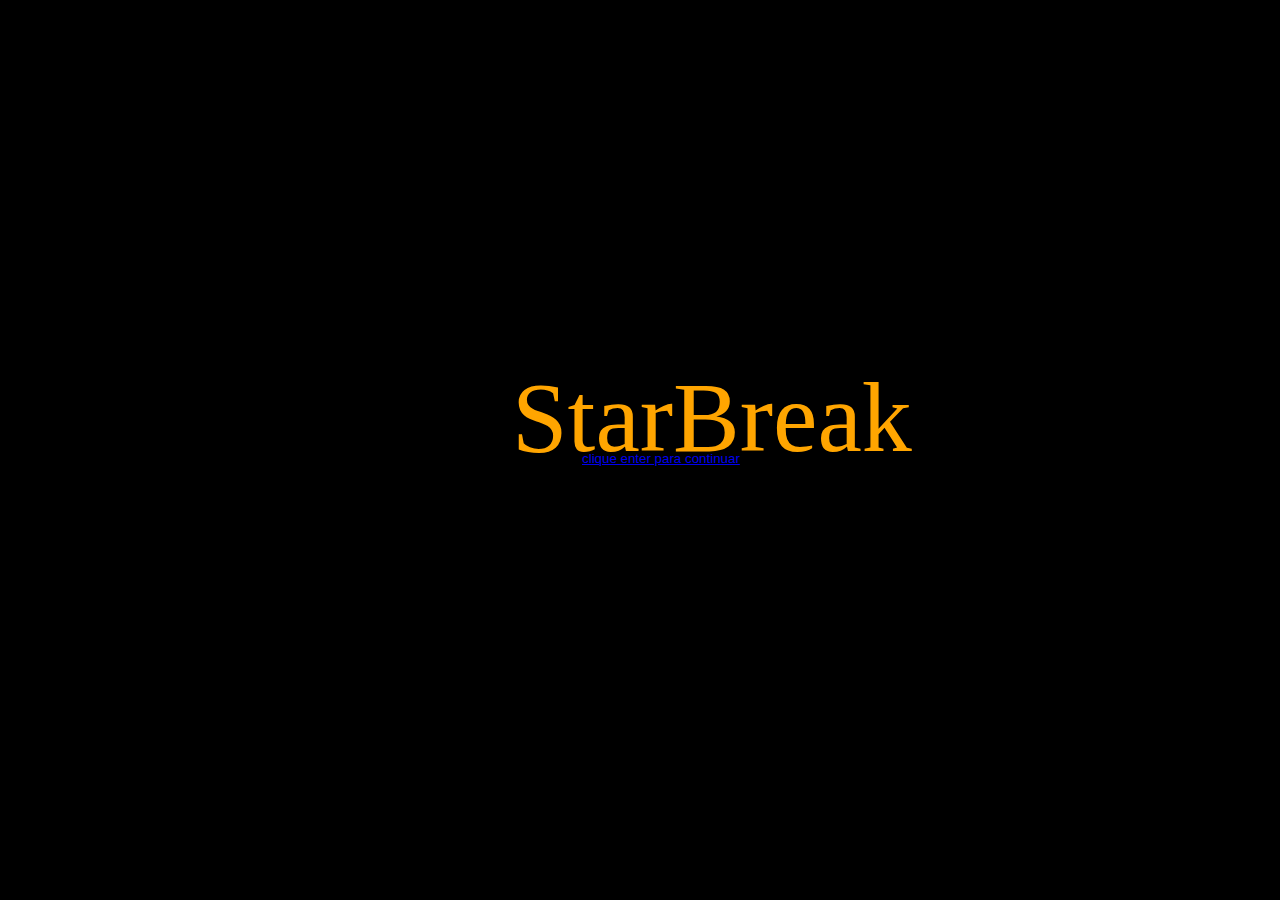
==== menuInicial.html @ d5b9a6c7 "Mensagemn de commit" ====
<!DOCTYPE html>
<html lang="pt-br">
<head>
    <meta charset="UTF-8">
    <meta name="viewport" content="width=device-width, initial-scale=1.0">
    <link rel="stylesheet" href="./styleMenu.css">
    <link rel="stylesheet" href="scriptMenu.js">
    <title>Document</title>
</head>
<body>
    <canvas id="starfield"></canvas>
    <script src="script.js"></script>
    <div class="nomeJogo">StarBreak</div>
    <button class="instrucao"><a href="./index.html">clique enter para continuar</a></button>
</body>
</html>
---- styleMenu.css ----
canvas {
    background-color: black;
    display: block;
    position: absolute;
    top: 0;
    left: 0;
}
.nomeJogo {
    color: orange;
    font-size: 100px;
    position: absolute;
    left: 40%;
    top: 40%;
}
.instrucao {
    color: white;
    position: absolute;
    left: 45%;
    top: 50%;
    background: transparent;
    border: none;
    outline: none;
}
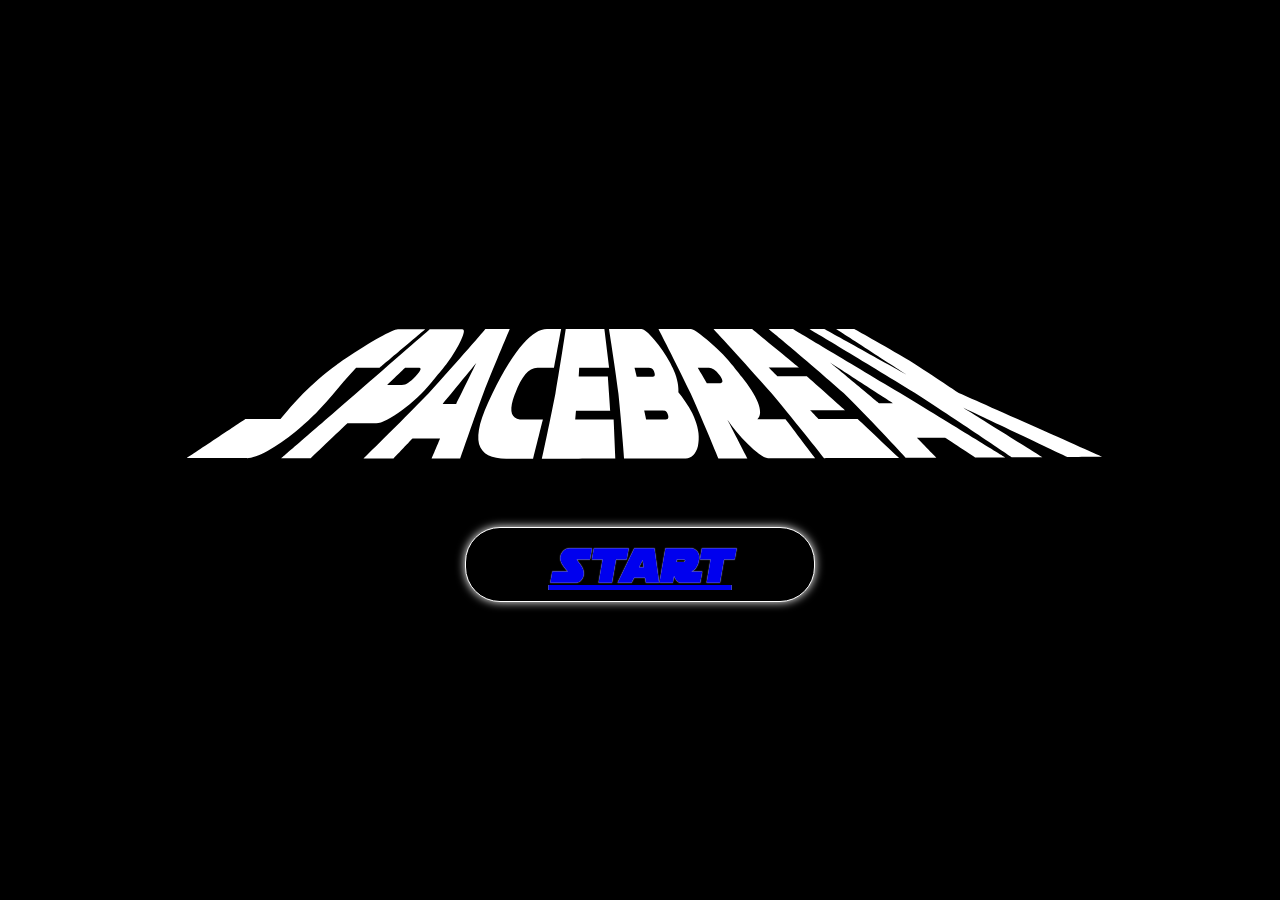
==== commit e77eee36: "menu adicionado" ====
--- a/menuInicial.html
+++ b/menuInicial.html
@@ -1,16 +1,30 @@
 <!DOCTYPE html>
-<html lang="pt-br">
+<html lang="en">
 <head>
     <meta charset="UTF-8">
     <meta name="viewport" content="width=device-width, initial-scale=1.0">
     <link rel="stylesheet" href="./styleMenu.css">
-    <link rel="stylesheet" href="scriptMenu.js">
-    <title>Document</title>
+    <link rel="stylesheet" href="./scriptMenu.js">
+    <style>
+        @font-face{
+        font-family:'soloist';
+        src: url('./imagens/menu/soloist1.ttf') format(truetype);/*, url('Alien Spaceship.ttf') format(truetype)*/
+        font-weight: normal;
+        font-style: normal;
+    }
+    </style>
+    <title>Menu</title>
 </head>
+
 <body>
-    <canvas id="starfield"></canvas>
-    <script src="script.js"></script>
-    <div class="nomeJogo">StarBreak</div>
-    <button class="instrucao"><a href="./index.html">clique enter para continuar</a></button>
+    <div class="logo_botao">
+        <div class="titulo">
+            <img class="logo" src="./imagens/menu/logo.png" alt="">
+        </div>     
+    
+        <div class="botao_start">
+            <button class="botao"><a href="./index.html"><h1>START</h1></a></button>
+        </div>
+    </div>      
 </body>
 </html>--- a/styleMenu.css
+++ b/styleMenu.css
@@ -1,23 +1,75 @@
-canvas {
+*{ 
+    margin:  0;
+    padding: 0; 
+}
+/*--------------------------------------------------------------------------------*/
+.logo_botao{
+    display: flex;
+    flex-direction: column;
+    justify-content: center;
+    align-items: center;
+    height: 100vh;
+    gap: 32px;
+}
+body{
     background-color: black;
+}
+
+/*.logo{
     display: block;
+    margin: 0 auto;
+}*/
+
+/*.botao_start{
+    width: 100vw;
+    height: 100vh;  
+    display: flex;
+    flex-direction: row;
+    justify-content: center;
+    align-items: center;     
+}*/
+
+.botao{
+    width: 350px;
+    height: 75px;
+    color: rgb(255, 255, 255);
+    font-family: 'soloist';
+    font-size: 25px;
+    background-color: rgb(0, 0, 0);
+    border-radius: 35px;
+    border: 1.5px solid rgb(255, 255, 255);
+    transition: all 0.3s;
+    cursor: pointer;
+    box-shadow: 0 0 10px rgb(255, 255, 255);
+    text-shadow: 0 0 1px rgb(255, 255, 255);
+    text-decoration: none;
+}
+
+.botao:hover {
+    transform: scale(1.1); /* Aumentar o tamanho em 10% ao passar o mouse */
+}
+/*.text{
     position: absolute;
-    top: 0;
-    left: 0;
-}
-.nomeJogo {
-    color: orange;
-    font-size: 100px;
-    position: absolute;
-    left: 40%;
-    top: 40%;
-}
-.instrucao {
-    color: white;
-    position: absolute;
-    left: 45%;
-    top: 50%;
-    background: transparent;
-    border: none;
-    outline: none;
-}+    top: 50%; 
+    right: 50%;
+    transform: translate(50%,-50%);
+    text-transform: uppercase;
+    font-family: verdana;
+    font-size: 10em;
+    font-weight: 700;
+    color: #d9b903;
+    text-shadow: 1px 1px 1px #919191,
+        1px 2px 1px #919191,
+        1px 3px 1px #919191,
+        1px 4px 1px #919191,
+        1px 5px 1px #919191,
+        1px 6px 1px #919191,
+        1px 7px 1px #919191,
+        1px 8px 1px #919191,
+        1px 9px 1px #919191,
+        1px 10px 1px #919191,
+    1px 18px 6px rgba(16,16,16,0.4),
+    1px 22px 10px rgba(16,16,16,0.2),
+    1px 25px 35px rgba(16,16,16,0.2),
+    1px 30px 60px rgba(16,16,16,0.4);
+}*/ 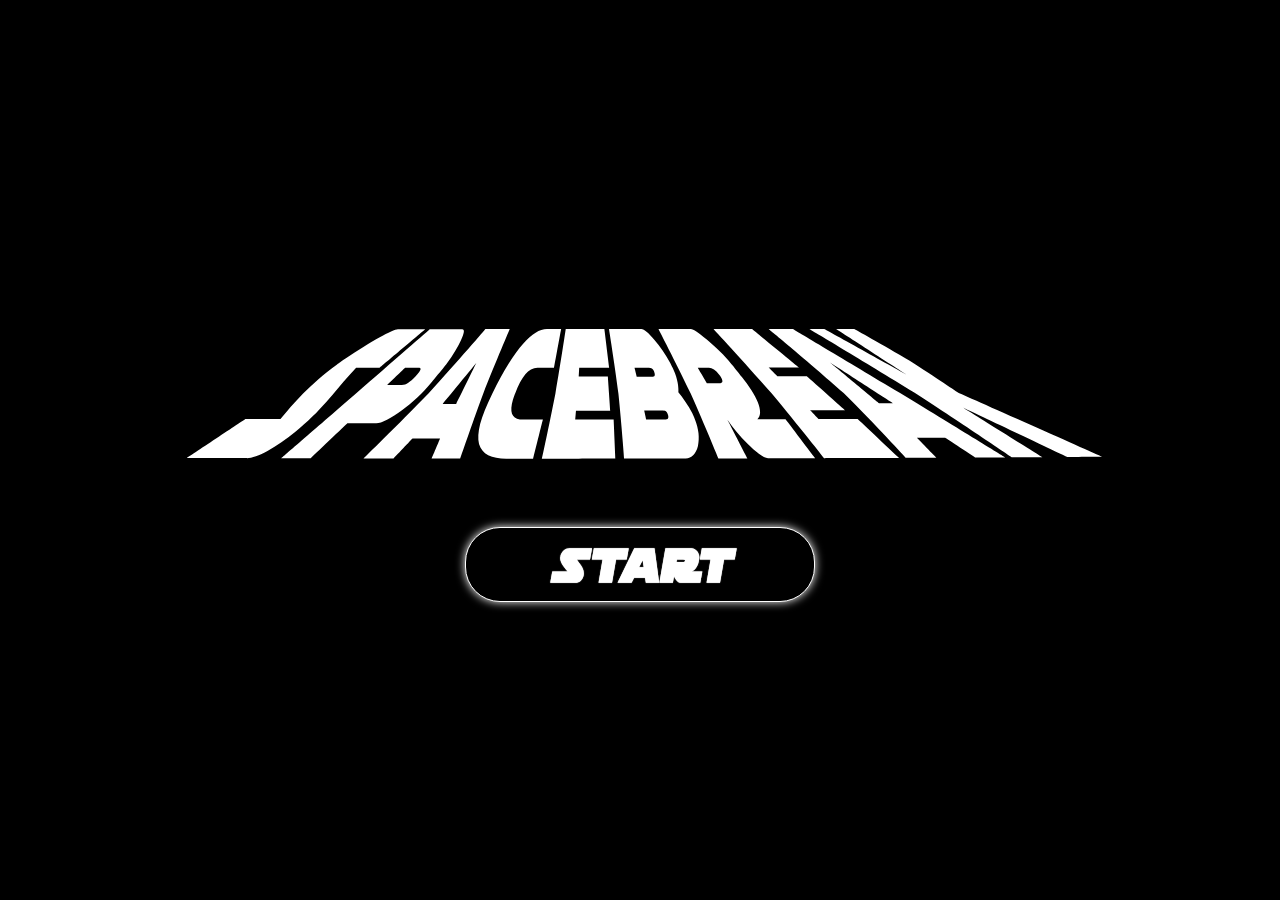
==== commit 5673cf0a: "balanceamento" ====
--- a/menuInicial.html
+++ b/menuInicial.html
@@ -4,7 +4,7 @@
     <meta charset="UTF-8">
     <meta name="viewport" content="width=device-width, initial-scale=1.0">
     <link rel="stylesheet" href="./styleMenu.css">
-    <link rel="stylesheet" href="./scriptMenu.js">
+    <link rel="stylesheet" href="scriptMenu.js">
     <style>
         @font-face{
         font-family:'soloist';
@@ -20,11 +20,12 @@
     <div class="logo_botao">
         <div class="titulo">
             <img class="logo" src="./imagens/menu/logo.png" alt="">
-        </div>     
+        </div>      
     
-        <div class="botao_start">
-            <button class="botao"><a href="./index.html"><h1>START</h1></a></button>
-        </div>
+        <a href="./index.html"><button class="botao"><h1>START</h1></button></a>
     </div>      
+    <audio id="som-acao" autoplay loop>
+        <source src="./trilhasSonoras/trilhaSonoraMenuSpaceBreak.mp3" type="audio/mpeg">
+    </audio>
 </body>
-</html>+</html>    
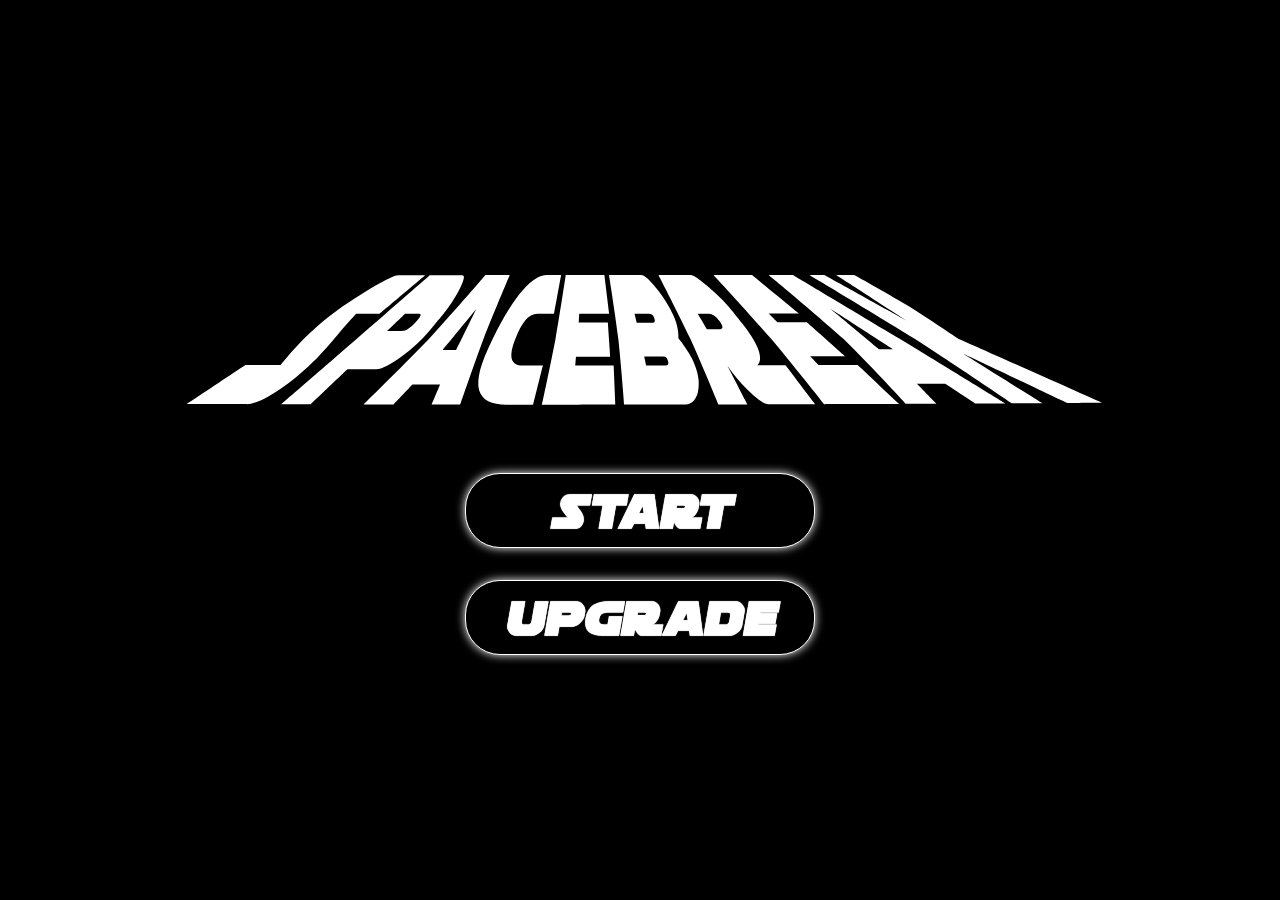
==== commit 979236a5: "vida add" ====
--- a/menuInicial.html
+++ b/menuInicial.html
@@ -23,7 +23,9 @@
         </div>      
     
         <a href="./index.html"><button class="botao"><h1>START</h1></button></a>
+        <a href="upgrade.html"><button class="botao"><h1>UPGRADE</h1></button></a>
     </div>      
+    
     <audio id="som-acao" autoplay loop>
         <source src="./trilhasSonoras/trilhaSonoraMenuSpaceBreak.mp3" type="audio/mpeg">
     </audio>
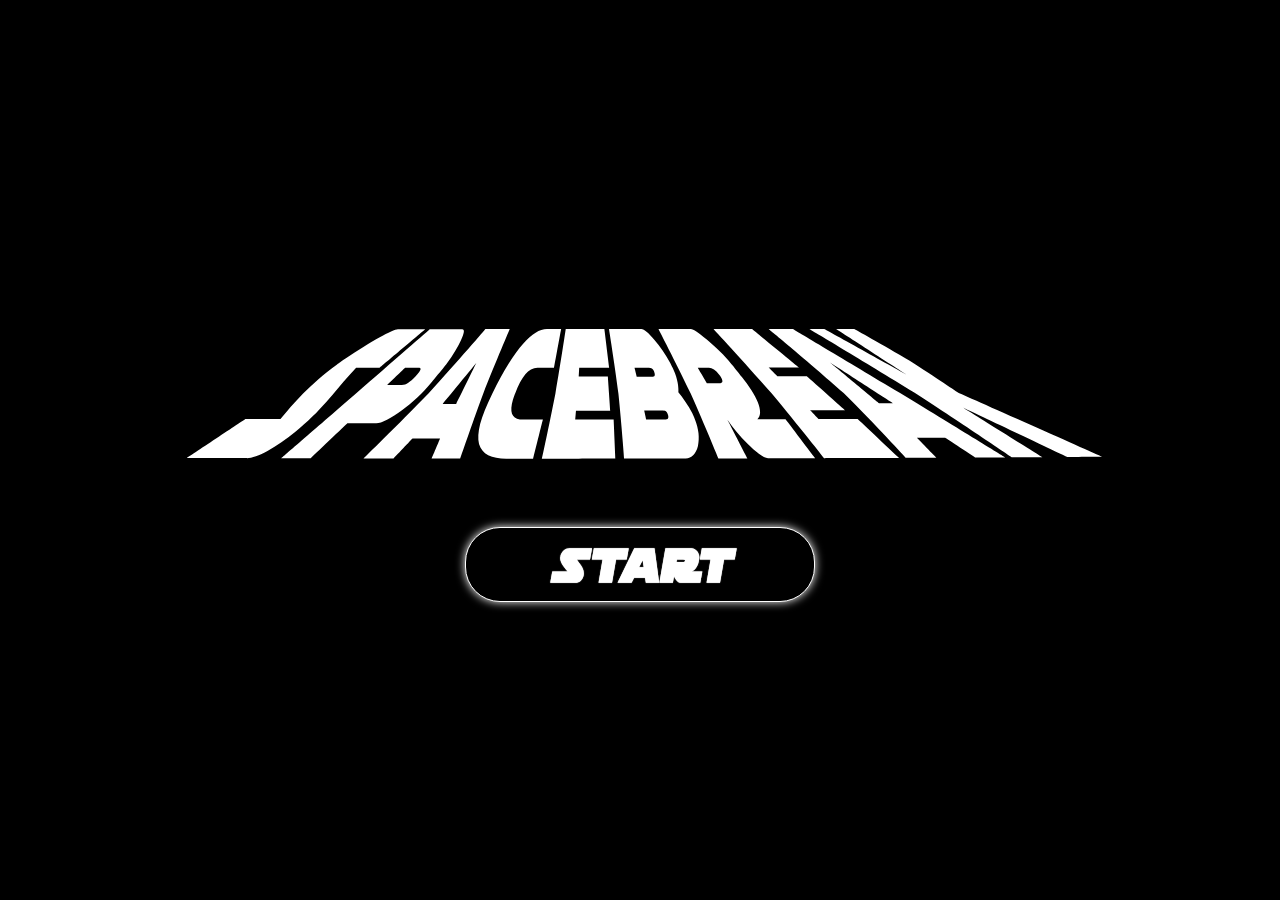
==== commit 218d51c5: "beta completo" ====
--- a/menuInicial.html
+++ b/menuInicial.html
@@ -23,7 +23,6 @@
         </div>      
     
         <a href="./index.html"><button class="botao"><h1>START</h1></button></a>
-        <a href="upgrade.html"><button class="botao"><h1>UPGRADE</h1></button></a>
     </div>      
     
     <audio id="som-acao" autoplay loop>
